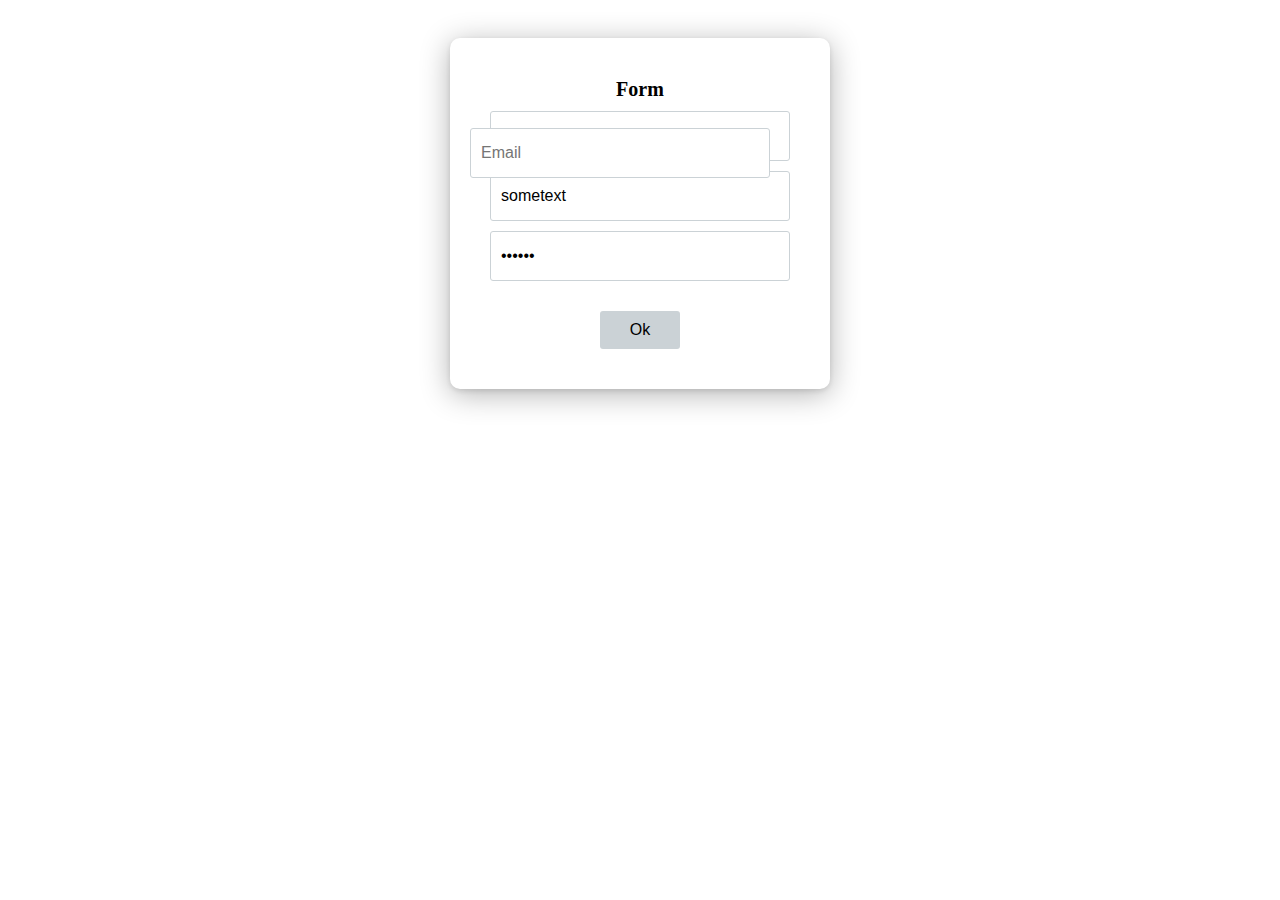
==== index.html @ c6871509 "add form" ====
<!DOCTYPE html>
<html lang="en">
<head>
    <meta charset="UTF-8">
    <title>Title</title>
    <link rel="stylesheet" href="style.css">
</head>
<body>
<form class="form">
    <h3 class="form__header">Form</h3>
    <label class="form__label" for="id1">
        <input class="form__input" type="text" placeholder="Birth date" id="id1">
    </label>
    <label class="form__label form__label_moved" for="id2">
        <input class="form__input" type="text" placeholder="Email" id="id2">
    </label>
    <label class="form__label" for="id3">
        <input class="form__input" type="text" placeholder="Username" value="sometext" id="id3">
    </label>
    <label class="form__label" for="id4">
        <input class="form__input" type="password" placeholder="Password" value="123456" id="id4">
    </label>

    <button class="form__button" type="button" disabled>Ok</button>
</form>

<script src="index.js"></script>
</body>
</html>
---- style.css ----
* {
    box-sizing: border-box;
}

body {
    font: 16px Tahoma;
    text-align: center;
}

.form {
    display: inline-block;
    position: relative;
    padding: 40px;
    margin: 30px auto;
    text-align: center;
    background-color: #fff;
    border-radius: 10px;
    box-shadow: 0 2px 5px 0 rgba(0,0,0,.1), 0 5px 30px 0 rgba(0,0,0,.3);
}

.form__header {
    margin: 0 0 10px 0;
    font-size: 20px;
    text-align: center;
}

.form__label {
    display: block;
    width: 300px;
    margin-bottom: 10px;
}

.form__label_moved {
    position: absolute;
    top: 90px;
    left: 20px;
}

.form__input {
    width: 100%;
    height: 50px;
    font-size: 16px;
    padding: 5px 10px;
    border-radius: 3px;
    border: 1px solid #cbd2d6;
}

.form__button {
    padding: 10px 30px;
    margin-top: 20px;
    color: black;
    font-size: 16px;
    border: 0;
    border-radius: 3px;
    box-shadow: none;
    background: #cbd2d6;
}
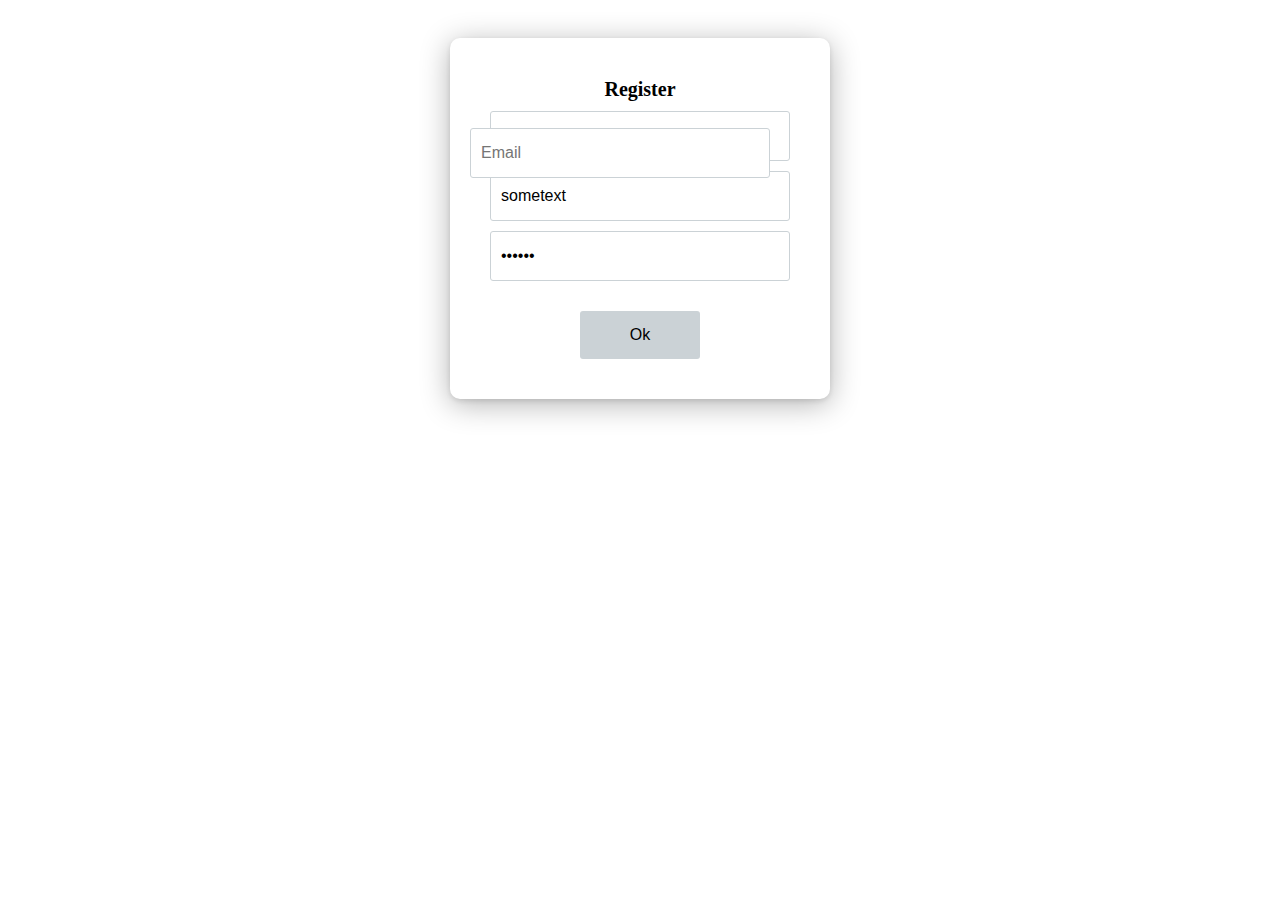
==== commit a862b183: "add generated password" ====
--- a/index.html
+++ b/index.html
@@ -2,12 +2,12 @@
 <html lang="en">
 <head>
     <meta charset="UTF-8">
-    <title>Title</title>
+    <title>Register</title>
     <link rel="stylesheet" href="style.css">
 </head>
 <body>
 <form class="form">
-    <h3 class="form__header">Form</h3>
+    <h3 class="form__header">Register</h3>
     <label class="form__label" for="id1">
         <input class="form__input" type="text" placeholder="Birth date" id="id1">
     </label>
@@ -15,10 +15,10 @@
         <input class="form__input" type="text" placeholder="Email" id="id2">
     </label>
     <label class="form__label" for="id3">
-        <input class="form__input" type="text" placeholder="Username" value="sometext" id="id3">
+        <input class="form__input" type="text" placeholder="Display name" value="sometext" id="id3">
     </label>
     <label class="form__label" for="id4">
-        <input class="form__input" type="password" placeholder="Password" value="123456" id="id4">
+        <input class="form__input" type="password" placeholder="Password" id="id4">
     </label>
 
     <button class="form__button" type="button" disabled>Ok</button>
--- a/style.css
+++ b/style.css
@@ -46,7 +46,7 @@
 }
 
 .form__button {
-    padding: 10px 30px;
+    padding: 15px 50px;
     margin-top: 20px;
     color: black;
     font-size: 16px;
